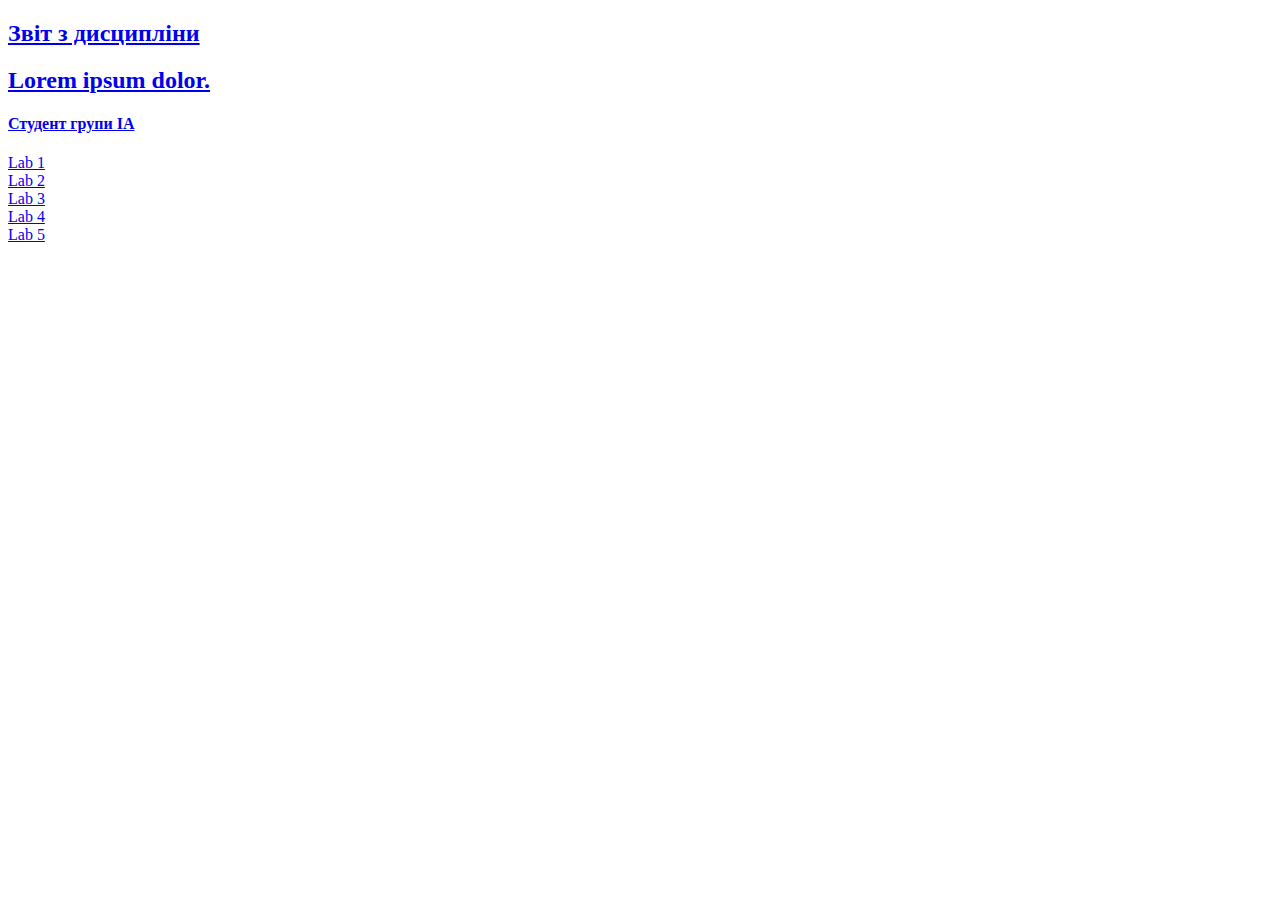
==== index.html @ be7814c9 "Add files via upload" ====
<!doctype html>
<html lang="en">
<head>
    <!-- Required meta tags -->
    <meta charset="utf-8">
    <meta name="viewport" content="width=device-width, initial-scale=1">

    <!-- Bootstrap CSS -->
    <link href="https://cdn.jsdelivr.net/npm/bootstrap@5.0.0-beta1/dist/css/bootstrap.min.css" rel="stylesheet"
          integrity="sha384-giJF6kkoqNQ00vy+HMDP7azOuL0xtbfIcaT9wjKHr8RbDVddVHyTfAAsrekwKmP1" crossorigin="anonymous">

    <title>Zvit</title>
</head>
<body>
<section class="py-4">
    <a href="index.html" class="text-dark text-decoration-none">
        <h2 class="text-center">Звіт з дисципліни</h2>
        <h2 class="text-center">Lorem ipsum dolor.</h2>
        <h4 class="text-center">Студент групи IA</h4>
    </a>
    <div class="container mt-4 mb-5">
        <div class="row shadow-sm py-3">
            <div class="col-1 d-grid">
                <a href="lab1.html" class="btn btn-outline-primary">Lab 1</a>
            </div>
            <div class="col-1 d-grid">
                <a href="lab2.html" class="btn btn-outline-primary">Lab 2</a>
            </div>
            <div class="col-1 d-grid">
                <a href="#" class="btn btn-outline-primary">Lab 3</a>
            </div>
            <div class="col-1 d-grid">
                <a href="#" class="btn btn-outline-primary">Lab 4</a>
            </div>
            <div class="col-1 d-grid">
                <a href="#" class="btn btn-outline-primary">Lab 5</a>
            </div>
        </div>
    </div>

    <div class="container">
        <img class="img-fluid w-100" src="https://source.unsplash.com/random" alt="">
    </div>
</section>

<!-- Optional JavaScript; choose one of the two! -->

<!-- Option 1: Bootstrap Bundle with Popper -->
<script src="https://cdn.jsdelivr.net/npm/bootstrap@5.0.0-beta1/dist/js/bootstrap.bundle.min.js"
        integrity="sha384-ygbV9kiqUc6oa4msXn9868pTtWMgiQaeYH7/t7LECLbyPA2x65Kgf80OJFdroafW"
        crossorigin="anonymous"></script>

<!-- Option 2: Separate Popper and Bootstrap JS -->
<!--
<script src="https://cdn.jsdelivr.net/npm/@popperjs/core@2.5.4/dist/umd/popper.min.js" integrity="sha384-q2kxQ16AaE6UbzuKqyBE9/u/KzioAlnx2maXQHiDX9d4/zp8Ok3f+M7DPm+Ib6IU" crossorigin="anonymous"></script>
<script src="https://cdn.jsdelivr.net/npm/bootstrap@5.0.0-beta1/dist/js/bootstrap.min.js" integrity="sha384-pQQkAEnwaBkjpqZ8RU1fF1AKtTcHJwFl3pblpTlHXybJjHpMYo79HY3hIi4NKxyj" crossorigin="anonymous"></script>
-->
</body>
</html>
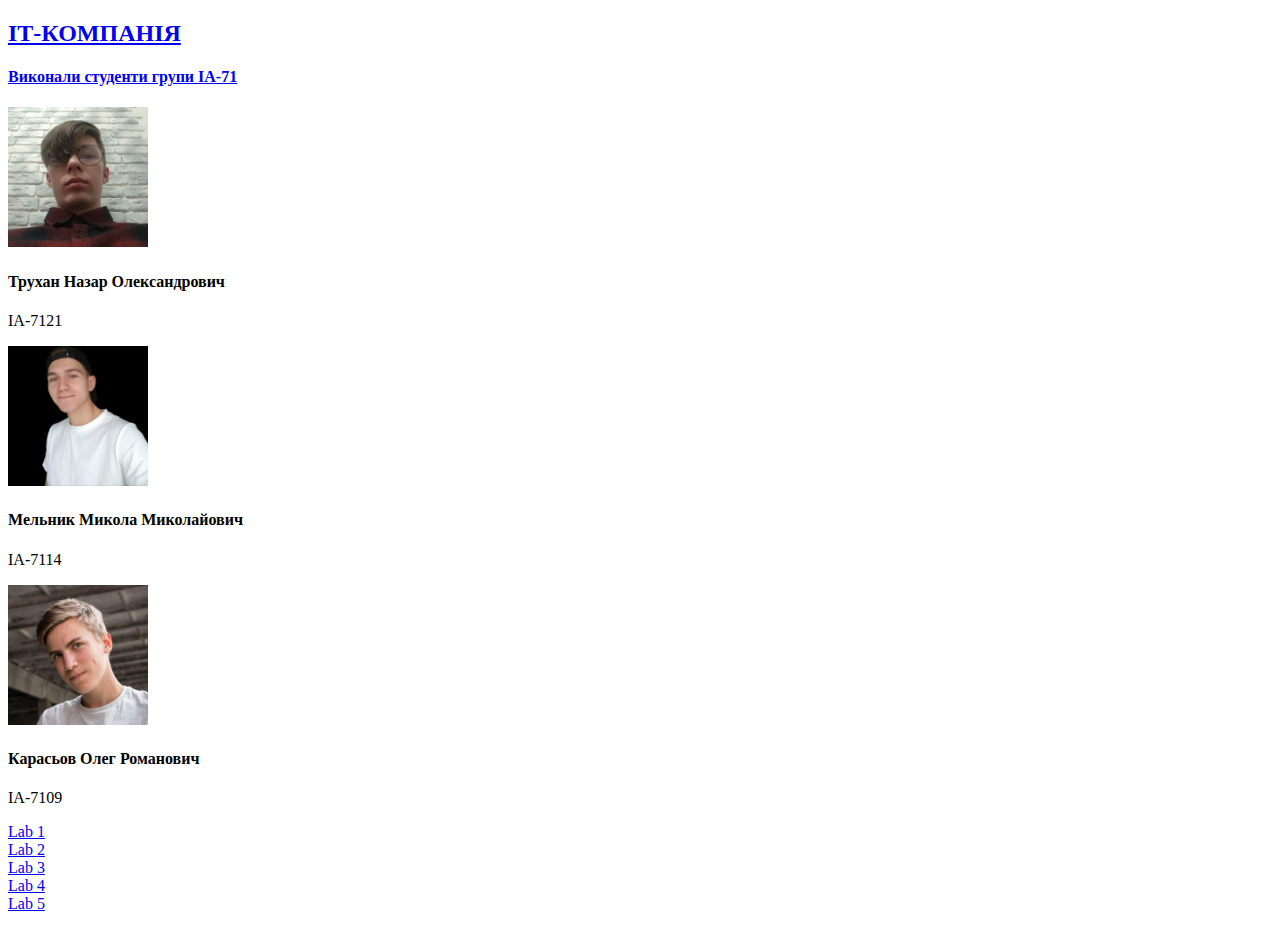
==== commit d864aa89: "add authors and diagrams" ====
--- a/index.html
+++ b/index.html
@@ -14,17 +14,37 @@
 <body>
 <section class="py-4">
     <a href="index.html" class="text-dark text-decoration-none">
-        <h2 class="text-center">Звіт з дисципліни</h2>
-        <h2 class="text-center">Lorem ipsum dolor.</h2>
-        <h4 class="text-center">Студент групи IA</h4>
+        <h2 class="text-center">ІТ-КОМПАНІЯ</h2>
+        <h4 class="text-center">Виконали студенти групи IA-71</h4>
     </a>
+    <div class="container mt-4 mb-5">
+        <div class="container marketing">
+            <!-- Three columns of text below the carousel -->
+            <div class="row center">
+              <div class="col-lg-2">
+                <img class="rounded-circle" src="./images/nazar.jpg" alt="Generic placeholder image" width="140" height="140">
+                <h4>Трухан Назар Олександрович</h4>
+                <p> ІА-7121</p>
+              </div><!-- /.col-lg-4 -->
+              <div class="col-lg-2">
+                <img class="rounded-circle" src="./images/kolya.jpg" alt="Generic placeholder image" width="140" height="140">
+                <h4>Мельник Микола Миколайович</h4>
+                <p>ІА-7114</p>
+              </div><!-- /.col-lg-4 -->
+              <div class="col-lg-2">
+                <img class="rounded-circle" src="./images/oleg.jpg" alt="Generic placeholder image" width="140" height="140">
+                <h4>Карасьов Олег Романович</h4>
+                <p>ІА-7109</p>
+              </div><!-- /.col-lg-4 -->
+            </div>
+    </div>
     <div class="container mt-4 mb-5">
         <div class="row shadow-sm py-3">
             <div class="col-1 d-grid">
-                <a href="lab1.html" class="btn btn-outline-primary">Lab 1</a>
+                <a href="./pages/lab1.html" class="btn btn-outline-primary">Lab 1</a>
             </div>
             <div class="col-1 d-grid">
-                <a href="lab2.html" class="btn btn-outline-primary">Lab 2</a>
+                <a href="./pages/lab2.html" class="btn btn-outline-primary">Lab 2</a>
             </div>
             <div class="col-1 d-grid">
                 <a href="#" class="btn btn-outline-primary">Lab 3</a>
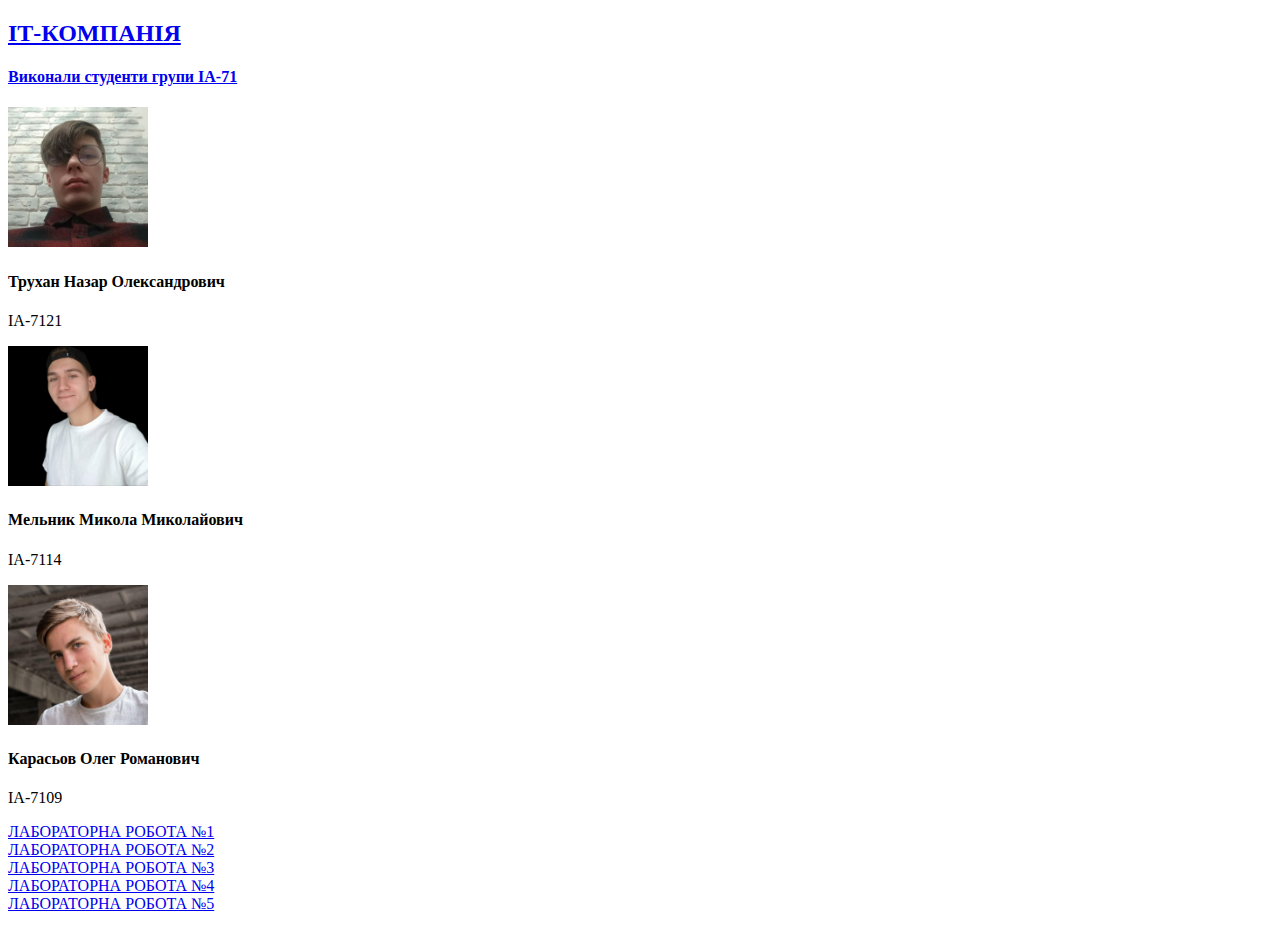
==== commit ff9b4dce: "add page structure for lab 1" ====
--- a/index.html
+++ b/index.html
@@ -40,20 +40,20 @@
     </div>
     <div class="container mt-4 mb-5">
         <div class="row shadow-sm py-3">
-            <div class="col-1 d-grid">
-                <a href="./pages/lab1.html" class="btn btn-outline-primary">Lab 1</a>
+            <div class="col-2 d-grid">
+                <a href="./pages/lab1.html" class="btn btn-primary">ЛАБОРАТОРНА РОБОТА №1</a>
             </div>
-            <div class="col-1 d-grid">
-                <a href="./pages/lab2.html" class="btn btn-outline-primary">Lab 2</a>
+            <div class="col-2 d-grid">
+                <a href="./pages/lab2.html" class="btn btn-outline-primary">ЛАБОРАТОРНА РОБОТА №2</a>
             </div>
-            <div class="col-1 d-grid">
-                <a href="#" class="btn btn-outline-primary">Lab 3</a>
+            <div class="col-2 d-grid">
+                <a href="#" class="btn btn-outline-primary">ЛАБОРАТОРНА РОБОТА №3</a>
             </div>
-            <div class="col-1 d-grid">
-                <a href="#" class="btn btn-outline-primary">Lab 4</a>
+            <div class="col-2 d-grid">
+                <a href="#" class="btn btn-outline-primary">ЛАБОРАТОРНА РОБОТА №4</a>
             </div>
-            <div class="col-1 d-grid">
-                <a href="#" class="btn btn-outline-primary">Lab 5</a>
+            <div class="col-2 d-grid">
+                <a href="#" class="btn btn-outline-primary">ЛАБОРАТОРНА РОБОТА №5</a>
             </div>
         </div>
     </div>
